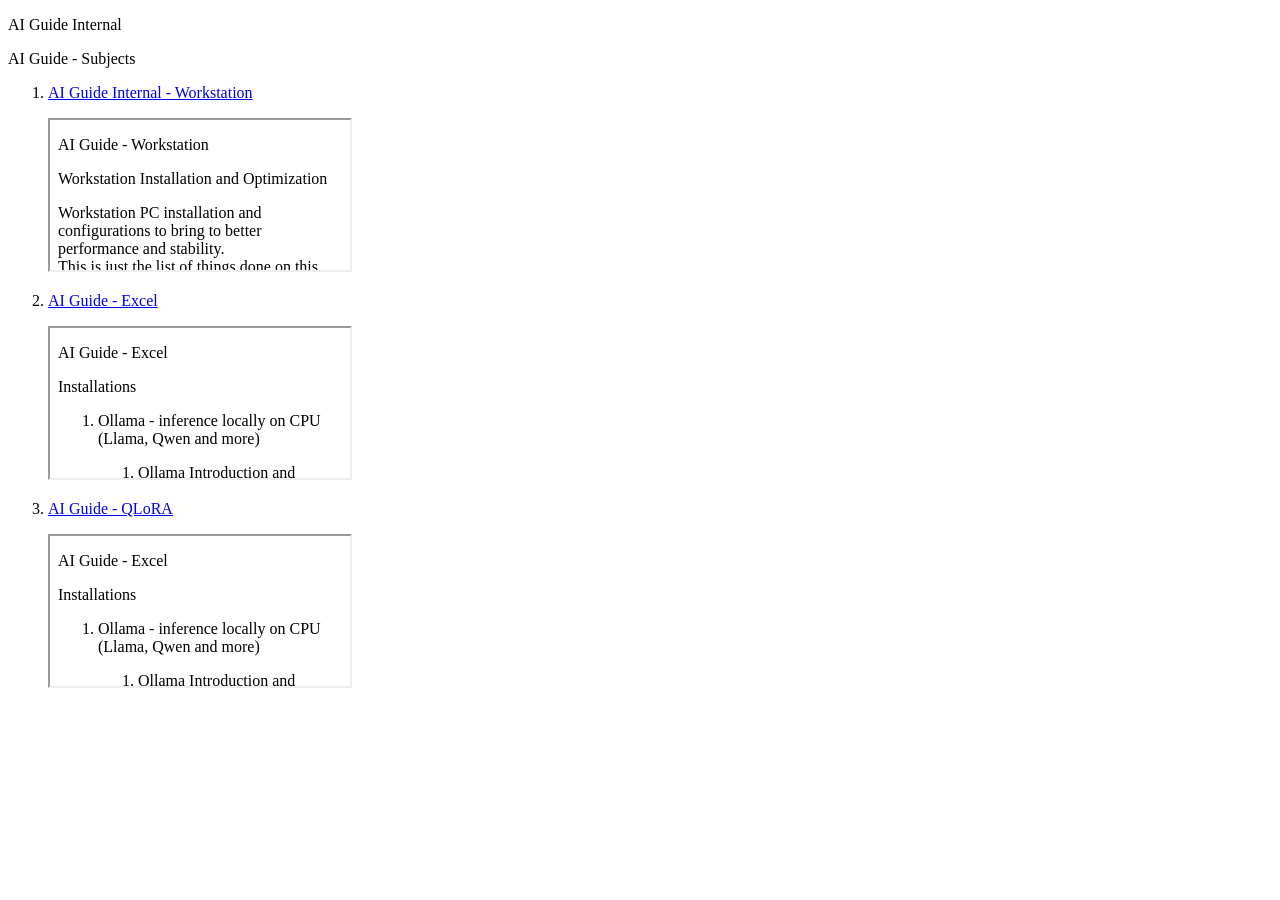
==== index.html @ d2554f0d "Changing repository name" ====
<!DOCTYPE html>
<html lang="en">
<head>
    <meta charset="UTF-8">
    <meta name="viewport" content="width=device-width, initial-scale=1.0">
    <title>AI Guide Internal</title>
    <link rel="icon" href="favicon.png" type="image/png">
    <link rel="stylesheet" href="style.css"> 
</head>

<!----------------------------------------------------------------------------------------------->

<body>
    <p class="TitleHead">AI Guide Internal</p>  

   <!--- AI Guide Internal - Subjects -->
    <p class="TitleList1Blue">AI Guide - Subjects</p>
    <ol>
        <li>
		<p><a href="AiGuideWorkstation.html" target="_blank">AI Guide Internal - Workstation</a></p>
        <div class="iframe-wrapper">
        <iframe src="AiGuideWorkstation.html"></iframe>
        </div>
		</li>

        <li>
		<p><a href="AiGuideExcel.html" target="_blank">AI Guide - Excel</a></p>
        <div class="iframe-wrapper">
        <iframe src="AiGuideExcel.html"></iframe>
        </div>
		</li>

        <li>
		<p><a href="AiGuideQlora.html" target="_blank">AI Guide - QLoRA</a></p>
        <div class="iframe-wrapper">
        <iframe src="AiGuideExcel.html"></iframe>
        </div>
		</li>
    </ol>
	
</body>
</html>
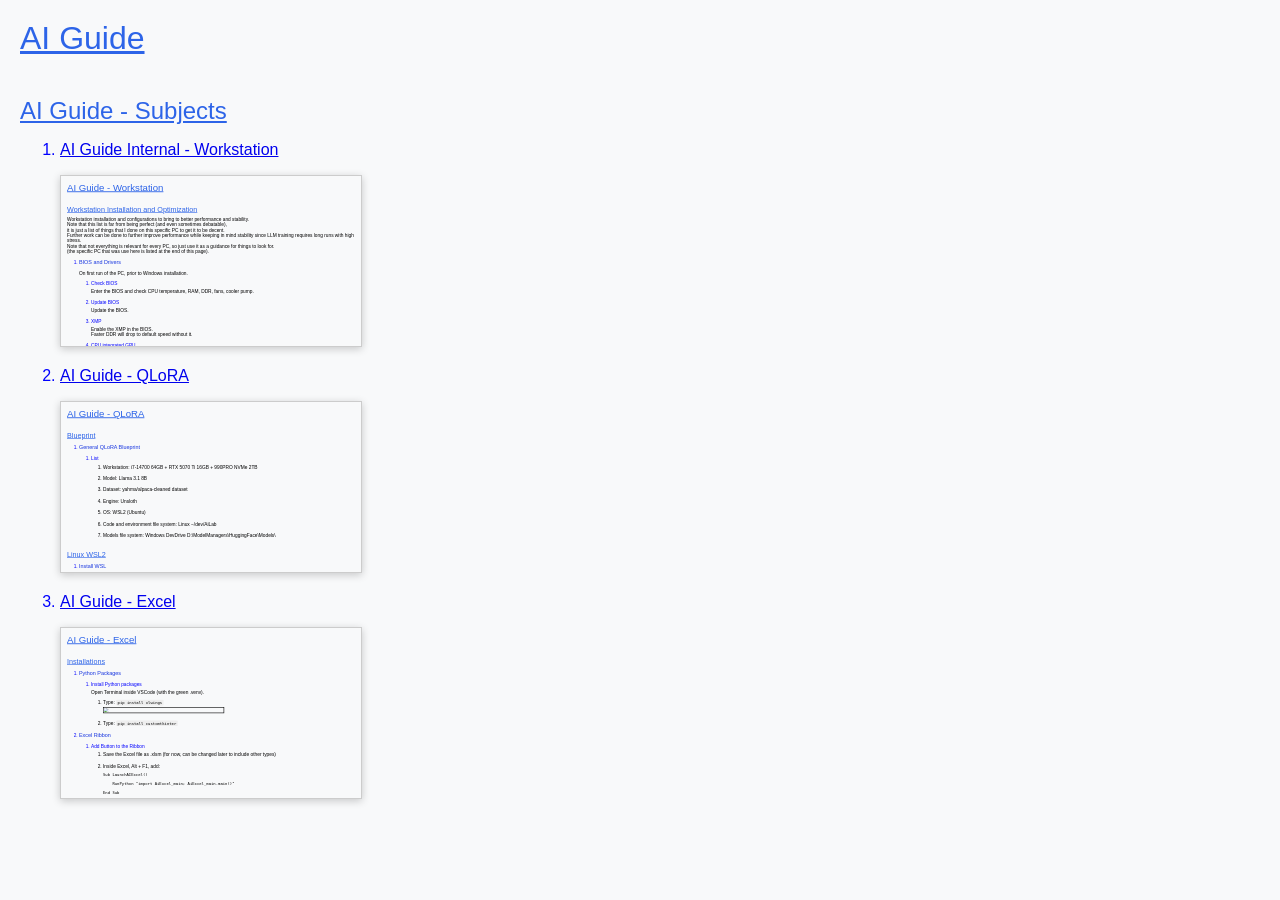
==== commit 761d65c7: "moving Ollama installation and marking code parts" ====
--- a/index.html
+++ b/index.html
@@ -11,11 +11,12 @@
 <!----------------------------------------------------------------------------------------------->
 
 <body>
-    <p class="TitleHead">AI Guide Internal</p>  
+    <p class="TitleHead">AI Guide</p>  
 
-   <!--- AI Guide Internal - Subjects -->
+   <!--- AI Guide - Subjects -->
     <p class="TitleList1Blue">AI Guide - Subjects</p>
     <ol>
+        <!--- L1 -->
         <li>
 		<p><a href="AiGuideWorkstation.html" target="_blank">AI Guide Internal - Workstation</a></p>
         <div class="iframe-wrapper">
@@ -23,15 +24,17 @@
         </div>
 		</li>
 
+        <!--- L1 -->
         <li>
-		<p><a href="AiGuideExcel.html" target="_blank">AI Guide - Excel</a></p>
+		<p><a href="AiGuideQlora.html" target="_blank">AI Guide - QLoRA</a></p>
         <div class="iframe-wrapper">
-        <iframe src="AiGuideExcel.html"></iframe>
+        <iframe src="AiGuideQlora.html"></iframe>
         </div>
 		</li>
 
+        <!--- L1 -->
         <li>
-		<p><a href="AiGuideQlora.html" target="_blank">AI Guide - QLoRA</a></p>
+		<p><a href="AiGuideExcel.html" target="_blank">AI Guide - Excel</a></p>
         <div class="iframe-wrapper">
         <iframe src="AiGuideExcel.html"></iframe>
         </div>
--- a/style.css
+++ b/style.css
@@ -0,0 +1,121 @@
+	    /* Body and lists style */
+        body {
+            font-family: Arial, sans-serif;
+            margin: 20px;
+            background-color: #f8f9fa;
+        }
+        h1 {
+            color: #333;
+        }
+        ul {
+            list-style-type: none;
+            padding: 0;
+        }
+        li {
+            margin: 10px 0;
+        }
+        /* Links style */
+        a:hover {
+            text-decoration: underline;
+        }
+        p {
+            margin-top: 7px;
+            color: black;
+        }
+	    ol > li {
+            margin-bottom: 20px;
+			color: blue;
+        }
+         ol ol ol > li {
+            color: black;
+        }
+        
+	    /* Titles style */
+        .TitleHead {
+            font-size: 32px;
+            color: rgb(45, 100, 232);
+            text-decoration: underline;
+		}
+    	.TitleList1Blue {
+            font-size: 24px;
+            color: rgb(45, 100, 232);
+            text-decoration: underline;
+		    margin-top: 40px;
+		    margin-bottom: 10px;
+		}
+        .TitleList2Blue {
+            font-size: 18px;
+            color: rgb(20, 51, 223)
+		}
+ 
+        /* Videos preview style */
+        .video-container li a {
+            display: block;
+            margin-bottom: 8px;
+            list-style: decimal;
+            }
+
+        .preview-container a {
+            display: block;
+            font-weight: bold;
+            color: #0066cc;
+            margin-bottom: 8px;
+            text-decoration: none;
+        }
+		
+        /* Sites preview style */
+        .iframe-wrapper {
+            width: 300px; /* Preview box size */
+            height: 170px;
+            overflow: hidden; /* Hide any overflow */
+            position: relative;
+            border: 1px solid #ccc;
+            box-shadow: 0 2px 8px rgba(0, 0, 0, 0.2);
+        }
+        .iframe-wrapper iframe {
+            width: 1000px; /* Set iframe larger than the preview container */
+            height: 800px; /* Adjust based on the actual website size */
+            transform: scale(0.3); /* Scale down to fit within the small window */
+            transform-origin: top left; /* Keep the scaling from top-left */
+            position: absolute; /* Position the iframe within the container */
+            top: 0;
+            left: 0;
+            border: none;
+            pointer-events: none; /* Makes the iframe non-interactive */
+            overflow: hidden; /* Hide overflow */
+        }
+
+        /* The default look for your images */
+        .zoomable { 
+            transition: all 0.3s ease; 
+            cursor: zoom-in; 
+            width: 400px; 
+            border: 2px solid black; 
+            display: inline-block;
+        }
+
+        /* The 'Big' look when double-clicked an image*/
+        .full { 
+            position: fixed !important; 
+            top: 50%; 
+            left: 50%; 
+            transform: translate(-50%, -50%); 
+            
+            /* These 4 lines fix the overflow issue */
+            width: auto !important;      /* Allow the width to shrink if height is the limit */
+            height: auto !important;     /* Keep the aspect ratio correct */
+            max-width: 90vw;             /* Never wider than 90% of screen */
+            max-height: 90vh;            /* Never taller than 90% of screen */
+            
+            z-index: 1000; 
+            box-shadow: 0 0 100px rgba(0,0,0,0.8); 
+            cursor: zoom-out;
+        }
+
+        /* Style for code inside a sentence */
+        code {
+            background-color: #eee;
+            padding: 2px 5px;
+            border-radius: 3px;
+            font-family: monospace;
+        }
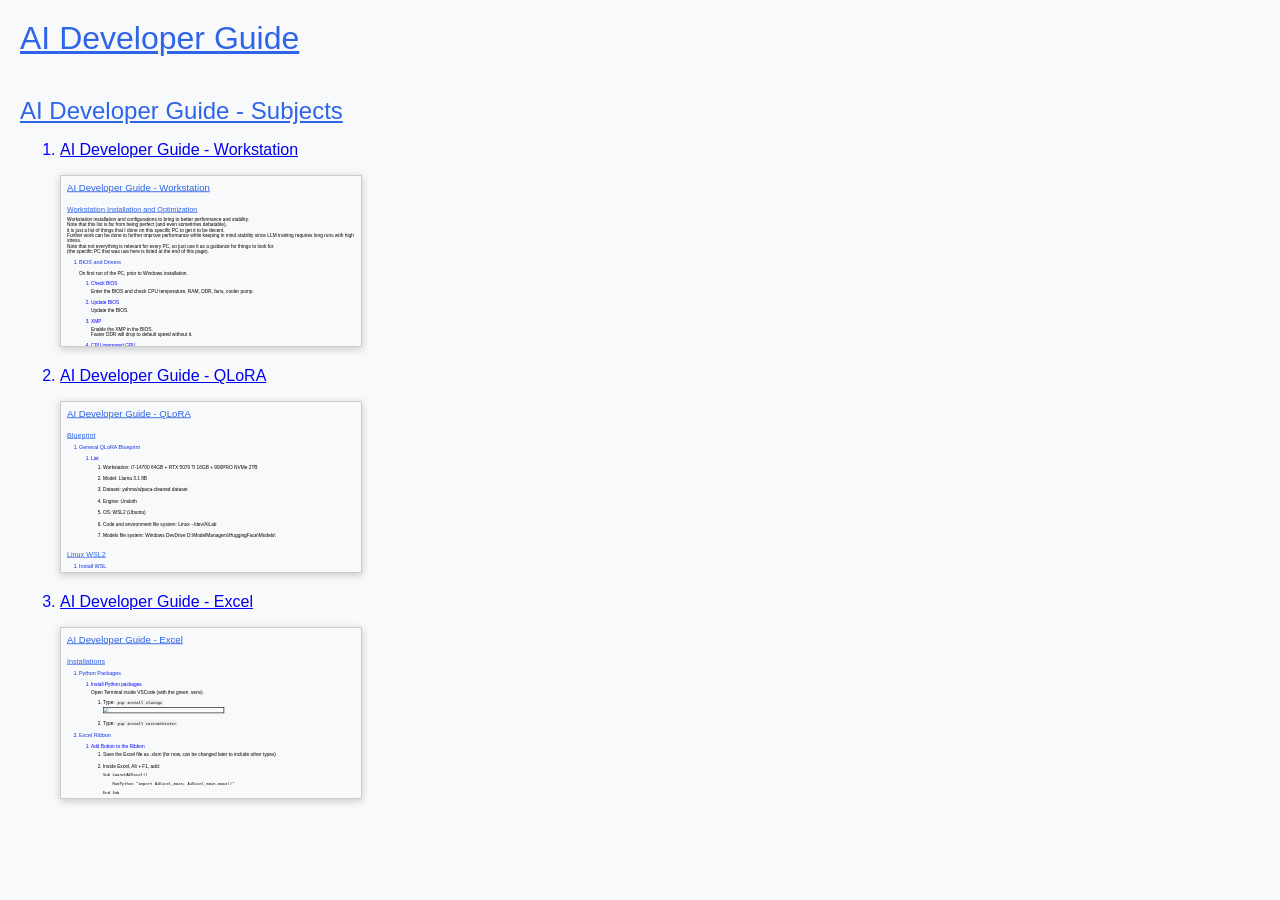
==== commit a2862601: "Change project name" ====
--- a/index.html
+++ b/index.html
@@ -11,14 +11,14 @@
 <!----------------------------------------------------------------------------------------------->
 
 <body>
-    <p class="TitleHead">AI Guide</p>  
+    <p class="TitleHead">AI Developer Guide</p>  
 
-   <!--- AI Guide - Subjects -->
-    <p class="TitleList1Blue">AI Guide - Subjects</p>
+   <!--- AI Developer Guide - Subjects -->
+    <p class="TitleList1Blue">AI Developer Guide - Subjects</p>
     <ol>
         <!--- L1 -->
         <li>
-		<p><a href="AiGuideWorkstation.html" target="_blank">AI Guide Internal - Workstation</a></p>
+		<p><a href="AiGuideWorkstation.html" target="_blank">AI Developer Guide - Workstation</a></p>
         <div class="iframe-wrapper">
         <iframe src="AiGuideWorkstation.html"></iframe>
         </div>
@@ -26,7 +26,7 @@
 
         <!--- L1 -->
         <li>
-		<p><a href="AiGuideQlora.html" target="_blank">AI Guide - QLoRA</a></p>
+		<p><a href="AiGuideQlora.html" target="_blank">AI Developer Guide - QLoRA</a></p>
         <div class="iframe-wrapper">
         <iframe src="AiGuideQlora.html"></iframe>
         </div>
@@ -34,7 +34,7 @@
 
         <!--- L1 -->
         <li>
-		<p><a href="AiGuideExcel.html" target="_blank">AI Guide - Excel</a></p>
+		<p><a href="AiGuideExcel.html" target="_blank">AI Developer Guide - Excel</a></p>
         <div class="iframe-wrapper">
         <iframe src="AiGuideExcel.html"></iframe>
         </div>
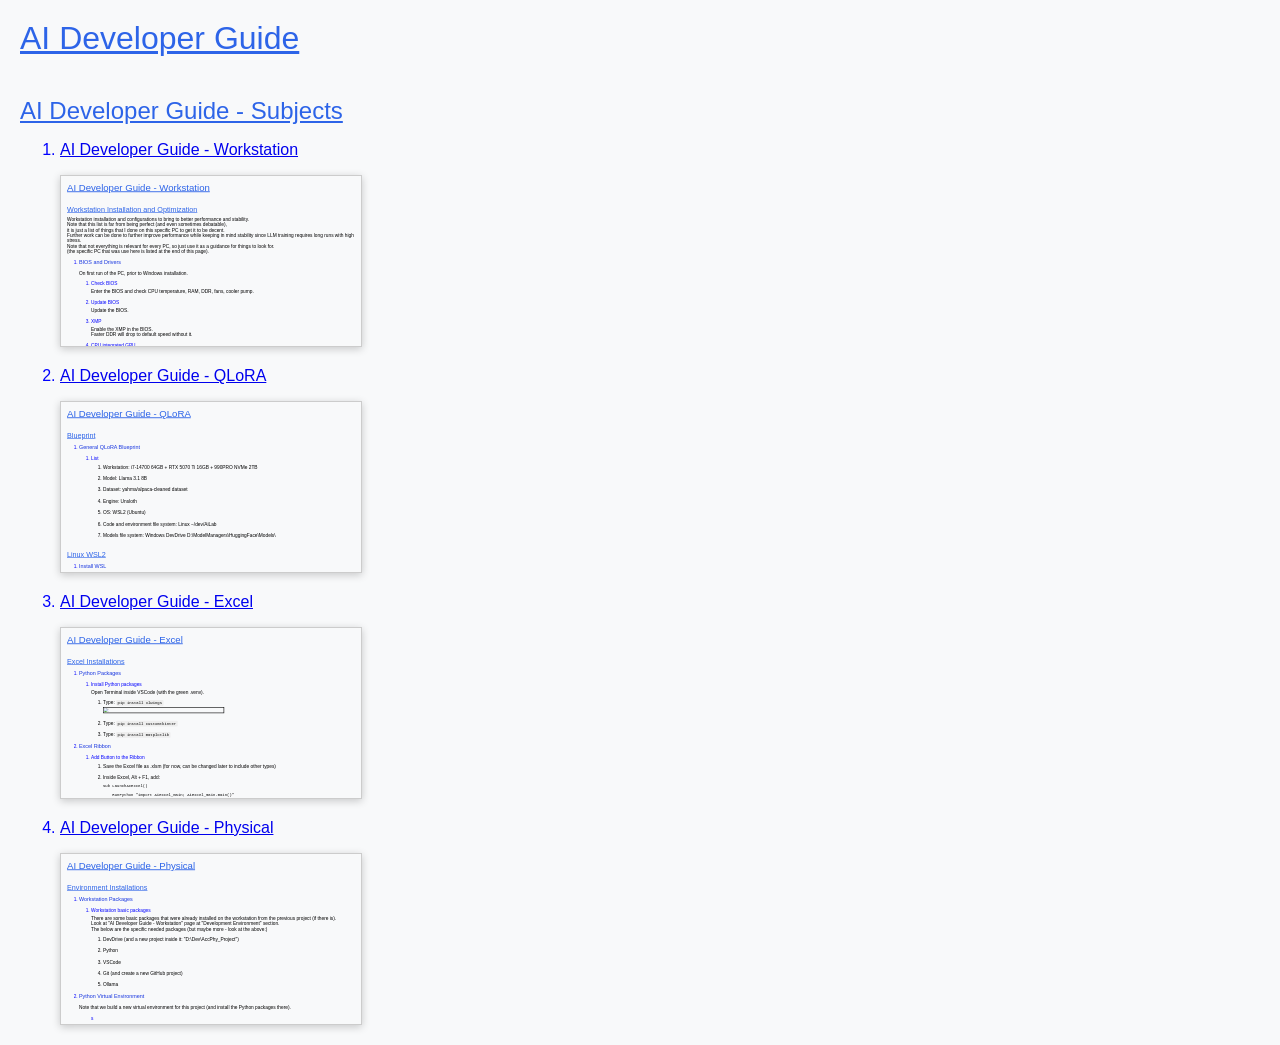
==== commit 6ddf9192: "Adding Physical guide" ====
--- a/index.html
+++ b/index.html
@@ -3,7 +3,7 @@
 <head>
     <meta charset="UTF-8">
     <meta name="viewport" content="width=device-width, initial-scale=1.0">
-    <title>AI Guide Internal</title>
+    <title>AI Developer Guide</title>
     <link rel="icon" href="favicon.png" type="image/png">
     <link rel="stylesheet" href="style.css"> 
 </head>
@@ -39,6 +39,14 @@
         <iframe src="AiGuideExcel.html"></iframe>
         </div>
 		</li>
+
+        <!--- L1 -->
+        <li>
+		<p><a href="AiGuidePhysical.html" target="_blank">AI Developer Guide - Physical</a></p>
+        <div class="iframe-wrapper">
+        <iframe src="AiGuidePhysical.html"></iframe>
+        </div>
+		</li>
     </ol>
 	
 </body>
